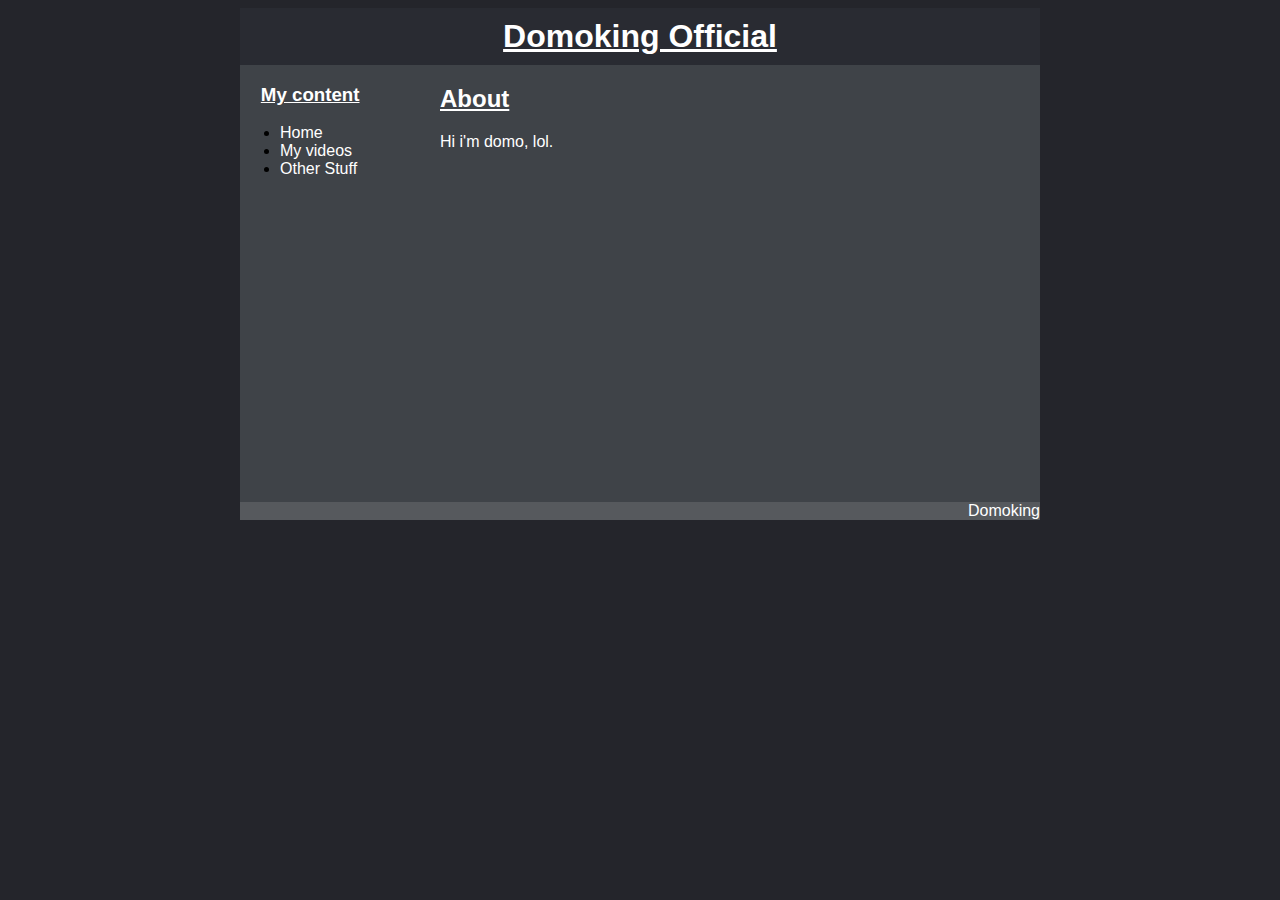
==== About.html @ 31267190 "Create About.html" ====
<!DOCTYPE html>
<html>
		<head>
				<meta charset="utf-8">
				<title>Domoking</title>
				<link rel="shortcut icon" type="image/x-icon" href="favicon.ico" />
				<link rel="stylesheet" type="text/css" href="Style.css" />
		</head>
		
		<body>
				<div id="container">
					<div id="header">
						<h1><u>Domoking Official</u></h1>
					</div>
					<div id="content">						
						
						<div id="main">
							<h2 style="color: white"><u>About</u></h2>							
						<p style="color: white">Hi i'm domo, lol. </p>
						
						
						
						</div>
						<div id="nav">
							
							<h3 style="color: white">&nbsp &nbsp <u>My content</u></h3>
							<ul>
								<li><a class="selected" href="">Home</a></li>								
								<li><a href="">My videos</a></li>
								<li><a href="">Other Stuff
								
						</div>
						
						
						<div id="filler">
						<iframe width="560" height="315" src="https://www.youtube.com/embed/FaRTnV-K7os" frameborder="0" allow="accelerometer; autoplay; encrypted-media; gyroscope; picture-in-picture" allowfullscreen></iframe>
						
						
						
						</div>
						
						
						
						
					</div>
					<div id="footer">
						<p>Domoking</p>
					</div>
				
				</div>
		
		</body> 




</html>
---- Style.css ----
body {
		background-color: #24252b;
		font-family: Helvetica, Arial, sans-serif;
}

a {
	text-decoration: none

}

a {
	color: white;
}

h1 {
		margin: 0;
}

#container {
	background-color: #3f4348;
	width: 800px;
	margin-left: auto;
	margin-right: auto;
	
}

#header {
		background-color: #292b32;
		color: white;
		text-align: center;
		padding: 10px;
		
}

.selected
	font-weight: bold;

#content {
		padding: 10px;
}

#nav {
	background-color: #3f4348;
	width: 180px;
	float: left;
}

#nav ul {
	list-style-type: none:
	padding: 0;
}

#main {
	width: 600px;
	float: right;
	
}

#filler {
	width: 400px
	float: center
	color: white
	
}


#footer {
	clear: both;
	padding: 0px;
	background-color: #56595d;
	color: White;
	text-align: right;
}
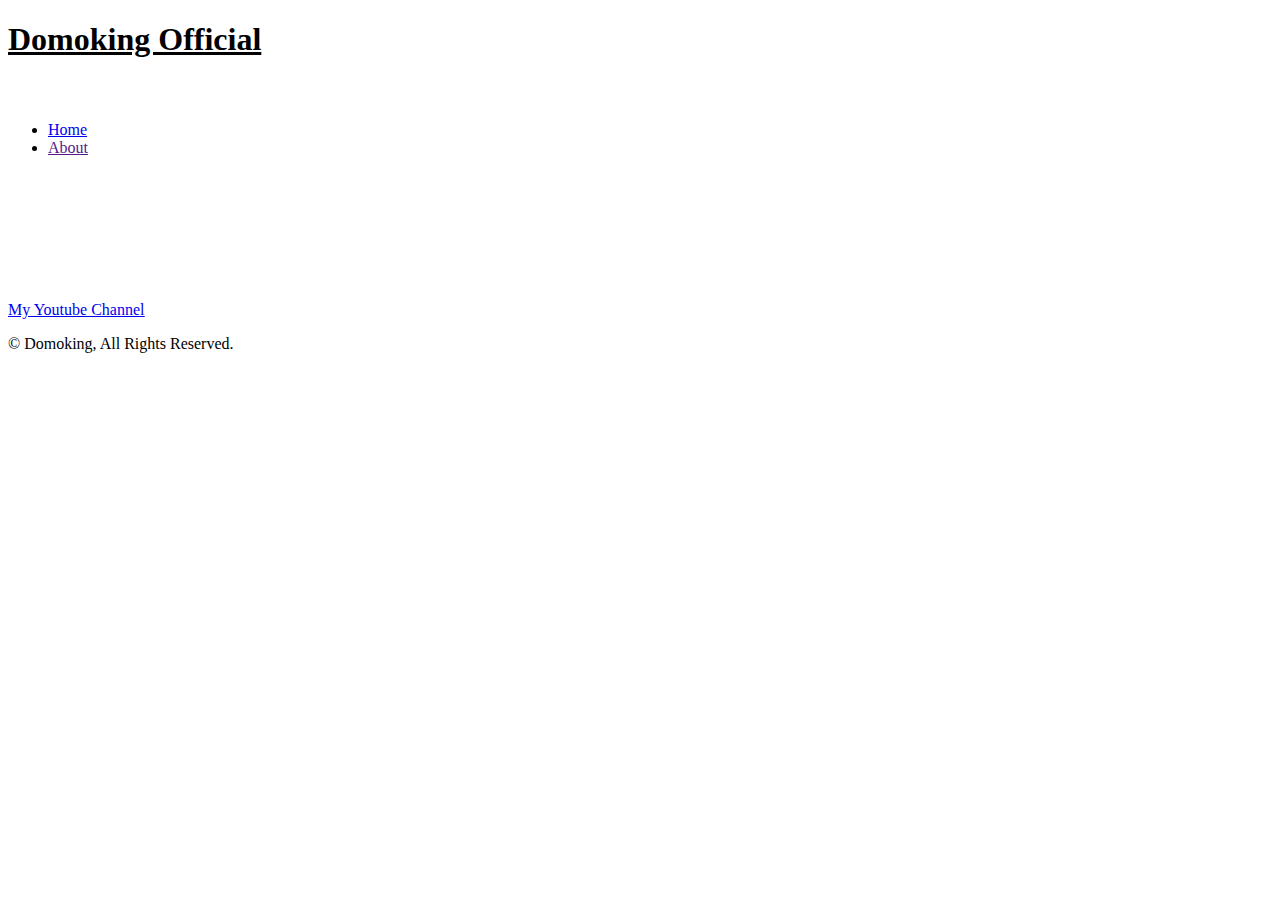
==== commit 96f1668a: "Update About.html" ====
--- a/About.html
+++ b/About.html
@@ -4,7 +4,8 @@
 				<meta charset="utf-8">
 				<title>Domoking</title>
 				<link rel="shortcut icon" type="image/x-icon" href="favicon.ico" />
-				<link rel="stylesheet" type="text/css" href="Style.css" />
+				<link rel="stylesheet" type="text/css" href="AboutStyle.css" />
+				
 		</head>
 		
 		<body>
@@ -14,37 +15,40 @@
 					</div>
 					<div id="content">						
 						
-						<div id="main">
-							<h2 style="color: white"><u>About</u></h2>							
-						<p style="color: white">Hi i'm domo, lol. </p>
-						
-						
-						
-						</div>
 						<div id="nav">
 							
 							<h3 style="color: white">&nbsp &nbsp <u>My content</u></h3>
 							<ul>
-								<li><a class="selected" href="">Home</a></li>								
-								<li><a href="">My videos</a></li>
-								<li><a href="">Other Stuff
+								<li><a href="index.html">Home</a></li>								
+								<li><a class="selected" href="">About</a></li>
+								
 								
 						</div>
 						
+																																																					
+						<div id="main">
+							<h2 style="color: white"><u>About</u></h2>							
+						<p style="color: white">Hi i'm domoking, i do things sometimes like make websites and on occasions a video or 2. </p>
 						
-						<div id="filler">
-						<iframe width="560" height="315" src="https://www.youtube.com/embed/FaRTnV-K7os" frameborder="0" allow="accelerometer; autoplay; encrypted-media; gyroscope; picture-in-picture" allowfullscreen></iframe>
+						<div id="media">
+						<h3 style="color: white"><u>My Content</u></h3>
 						
-						
+						<a href="https://www.youtube.com/channel/UC1Z2oqes1If0DGaZP0zfmSQ"><u>My Youtube Channel</u></a></li>
 						
 						</div>
 						
 						
 						
 						
+						
+						
+						
+						
+						
+						
 					</div>
 					<div id="footer">
-						<p>Domoking</p>
+						<p>&copy; Domoking, All Rights Reserved.</p>
 					</div>
 				
 				</div>
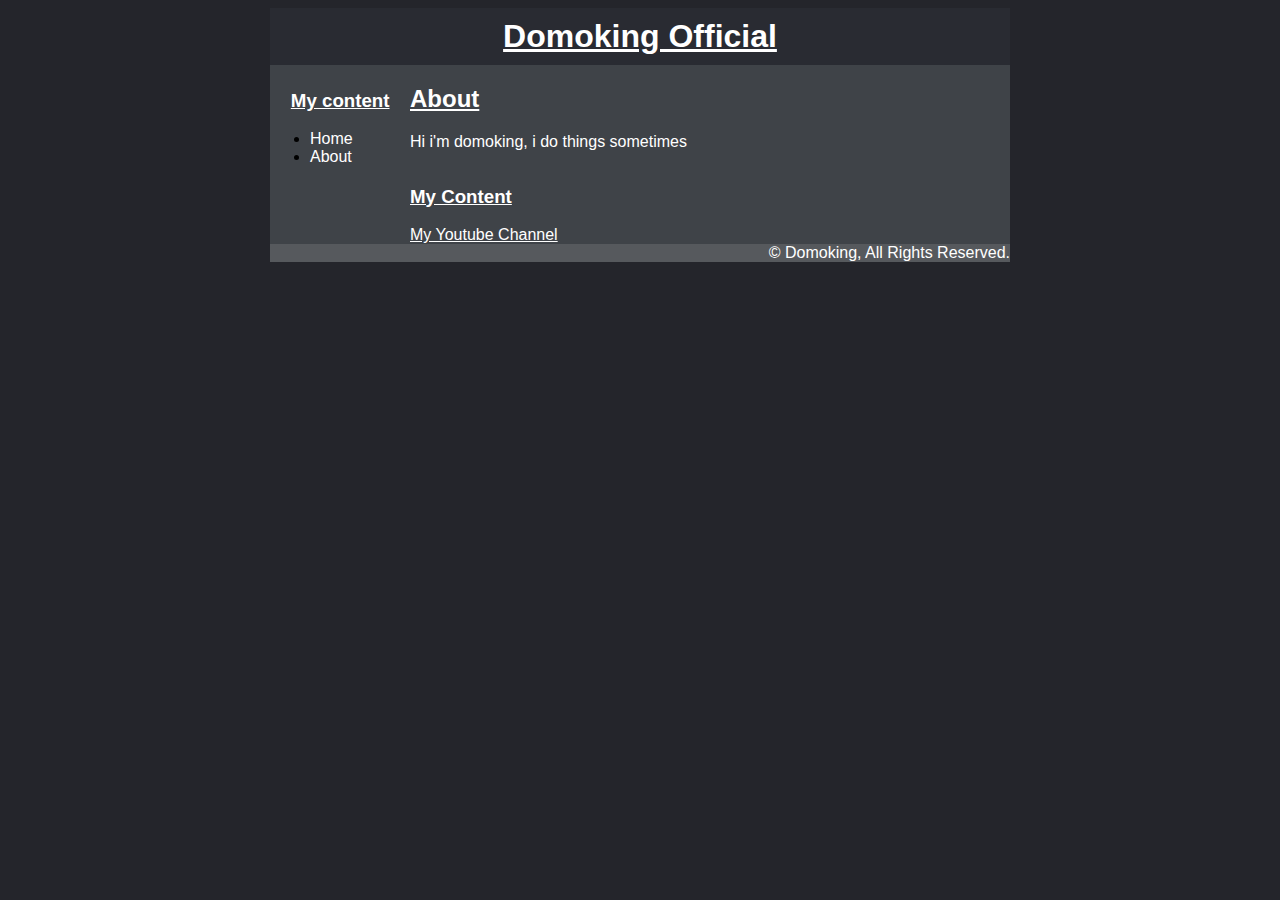
==== commit 407bc7dc: "Update About.html" ====
--- a/About.html
+++ b/About.html
@@ -28,7 +28,7 @@
 																																																					
 						<div id="main">
 							<h2 style="color: white"><u>About</u></h2>							
-						<p style="color: white">Hi i'm domoking, i do things sometimes like make websites and on occasions a video or 2. </p>
+						<p style="color: white">Hi i'm domoking, i do things sometimes </p>
 						
 						<div id="media">
 						<h3 style="color: white"><u>My Content</u></h3>
--- a/AboutStyle.css
+++ b/AboutStyle.css
@@ -0,0 +1,80 @@
+body {
+		background-color: #24252b;
+		font-family: Helvetica, Arial, sans-serif;
+}
+
+a {
+	text-decoration: none;
+
+}
+
+a {
+	color: white;
+}
+
+h1 {
+		margin: 0;
+}
+
+#container {
+	background-color: #3f4348;
+	width: 740px;
+	margin-left: auto;
+	margin-right: auto;
+	
+}
+
+#header {
+		background-color: #292b32;
+		color: white;
+		text-align: center;
+		padding: 10px;
+		
+}
+
+.selected
+	font-weight: bold;
+
+#content {
+		padding: 10px;
+}
+
+#nav {
+	background-color: #3f4348;
+	width: 120px;
+	float: left;
+	padding-top: 6px;
+	
+
+}
+
+#nav ul {
+	list-style-type: none:
+	padding: 0;
+}
+
+
+
+#main {
+	width: 600px;
+	float: right;
+	
+}
+
+#media {
+	width: 600px;
+	float: right;
+}
+
+#contact {
+	float: right;
+	width: 600px;
+	color: white;
+}
+#footer {
+	clear: both;
+	padding: 0px;
+	background-color: #56595d;
+	color: White;
+	text-align: right;
+}
